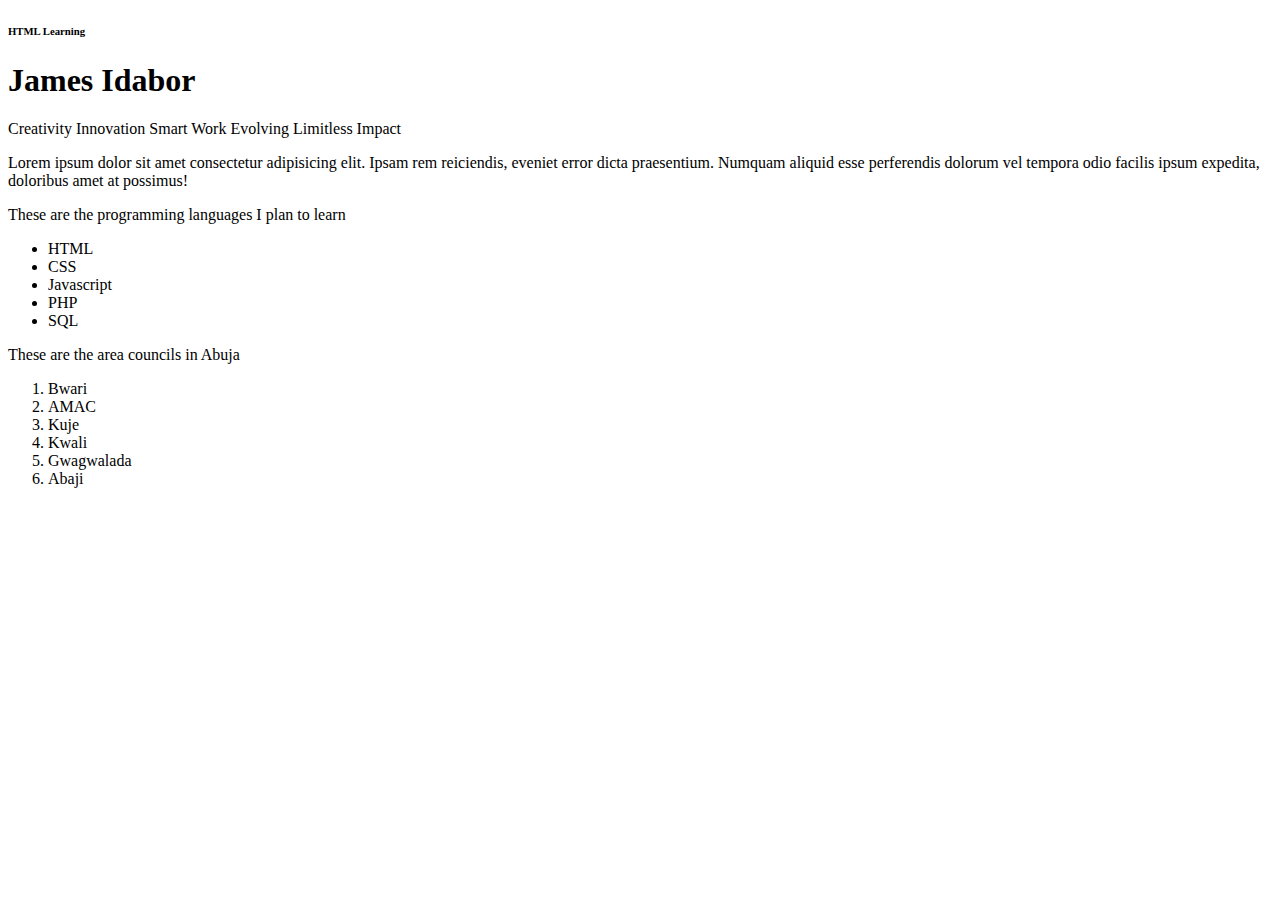
==== index.html @ eea987ce "I listed some items and added an image" ====
<!DOCTYPE html>
<html lang="en">
<head>
    <meta charset="UTF-8">
    <meta name="viewport" content="width=device-width, initial-scale=1.0">
    <title>Document</title>
</head>
<body> 
    <h6>HTML Learning</h6>
    <h1>James Idabor</h1>
    <p>Creativity  Innovation Smart Work  Evolving  Limitless  Impact</p>
    <p>Lorem ipsum dolor sit amet consectetur adipisicing elit. Ipsam rem reiciendis, eveniet error dicta praesentium. Numquam aliquid esse perferendis dolorum vel tempora odio facilis ipsum expedita, doloribus amet at possimus!</p>
    <p>These are the programming languages I plan to learn</p>
    <ul>
        <li>HTML</li>
        <li>CSS</li>
        <li>Javascript</li>
        <li>PHP</li>
        <li>SQL</li>
    </ul>
    <p>These are the area councils in Abuja</p>
    <ol>
        <li>Bwari</li>
        <li>AMAC</li>
        <li>Kuje</li>
        <li>Kwali</li>
        <li>Gwagwalada</li>
        <li>Abaji</li>
    </ol>
</body>
</html>
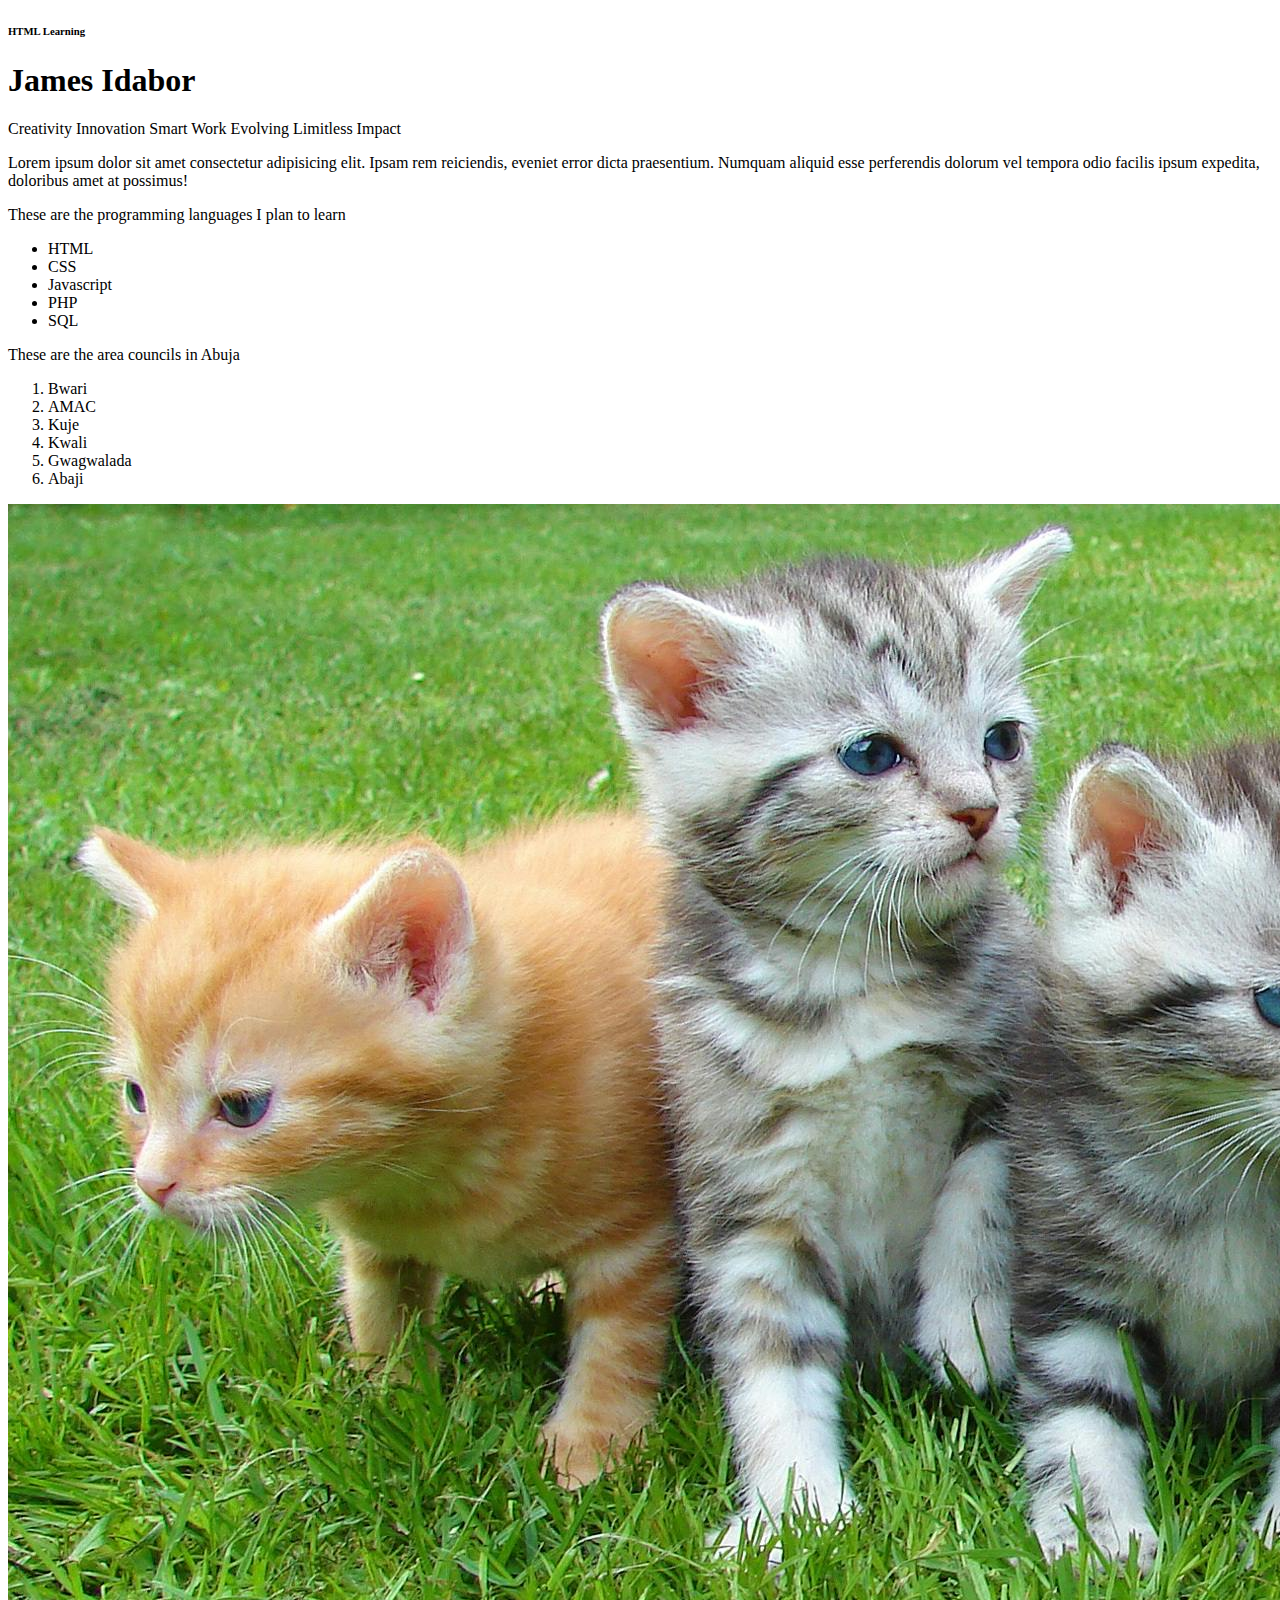
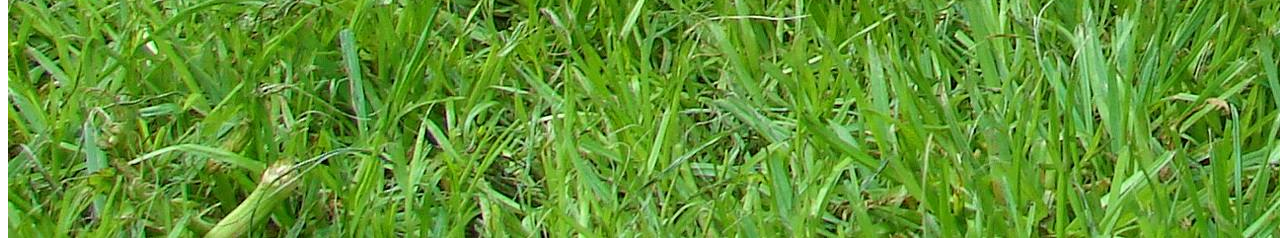
==== commit 25f9bc2a: "I changed the name of the image" ====
--- a/index.html
+++ b/index.html
@@ -27,5 +27,6 @@
         <li>Gwagwalada</li>
         <li>Abaji</li>
     </ol>
+    <img src="A group of cats.jpg" alt="">
 </body>
 </html>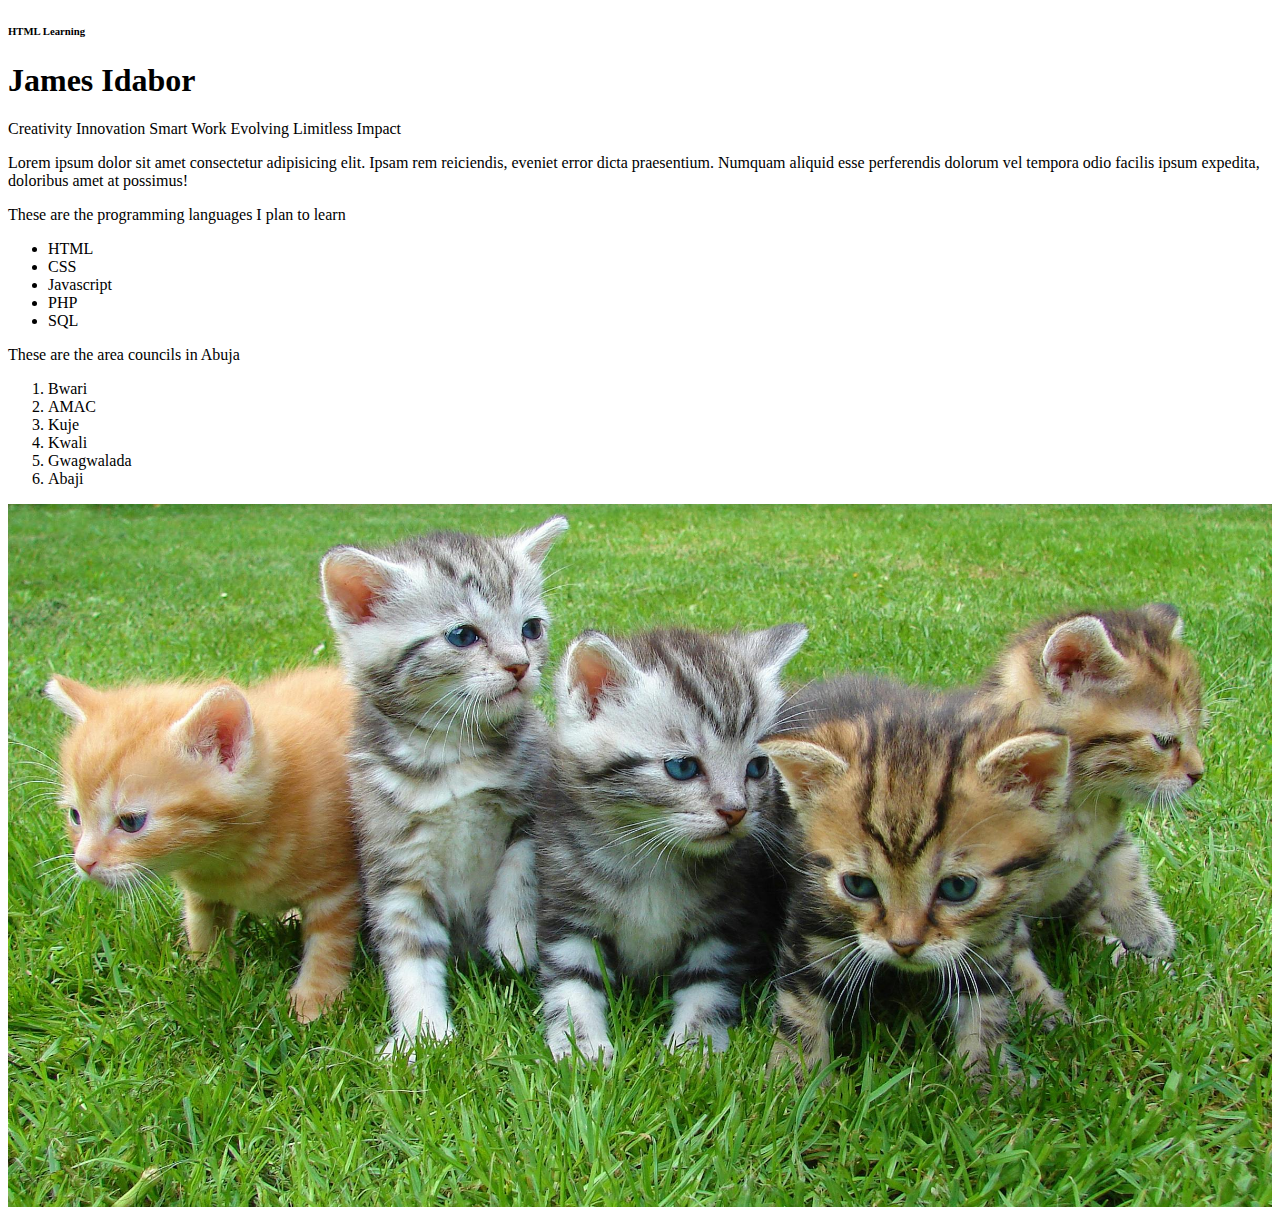
==== commit 37f44df5: "I added an image to the web page and made the about file" ====
--- a/index.html
+++ b/index.html
@@ -27,6 +27,6 @@
         <li>Gwagwalada</li>
         <li>Abaji</li>
     </ol>
-    <img src="A group of cats.jpg" alt="">
+    <img src="A_group_of_cats.jpg" alt="A group of cats in the park" width="100%">
 </body>
 </html>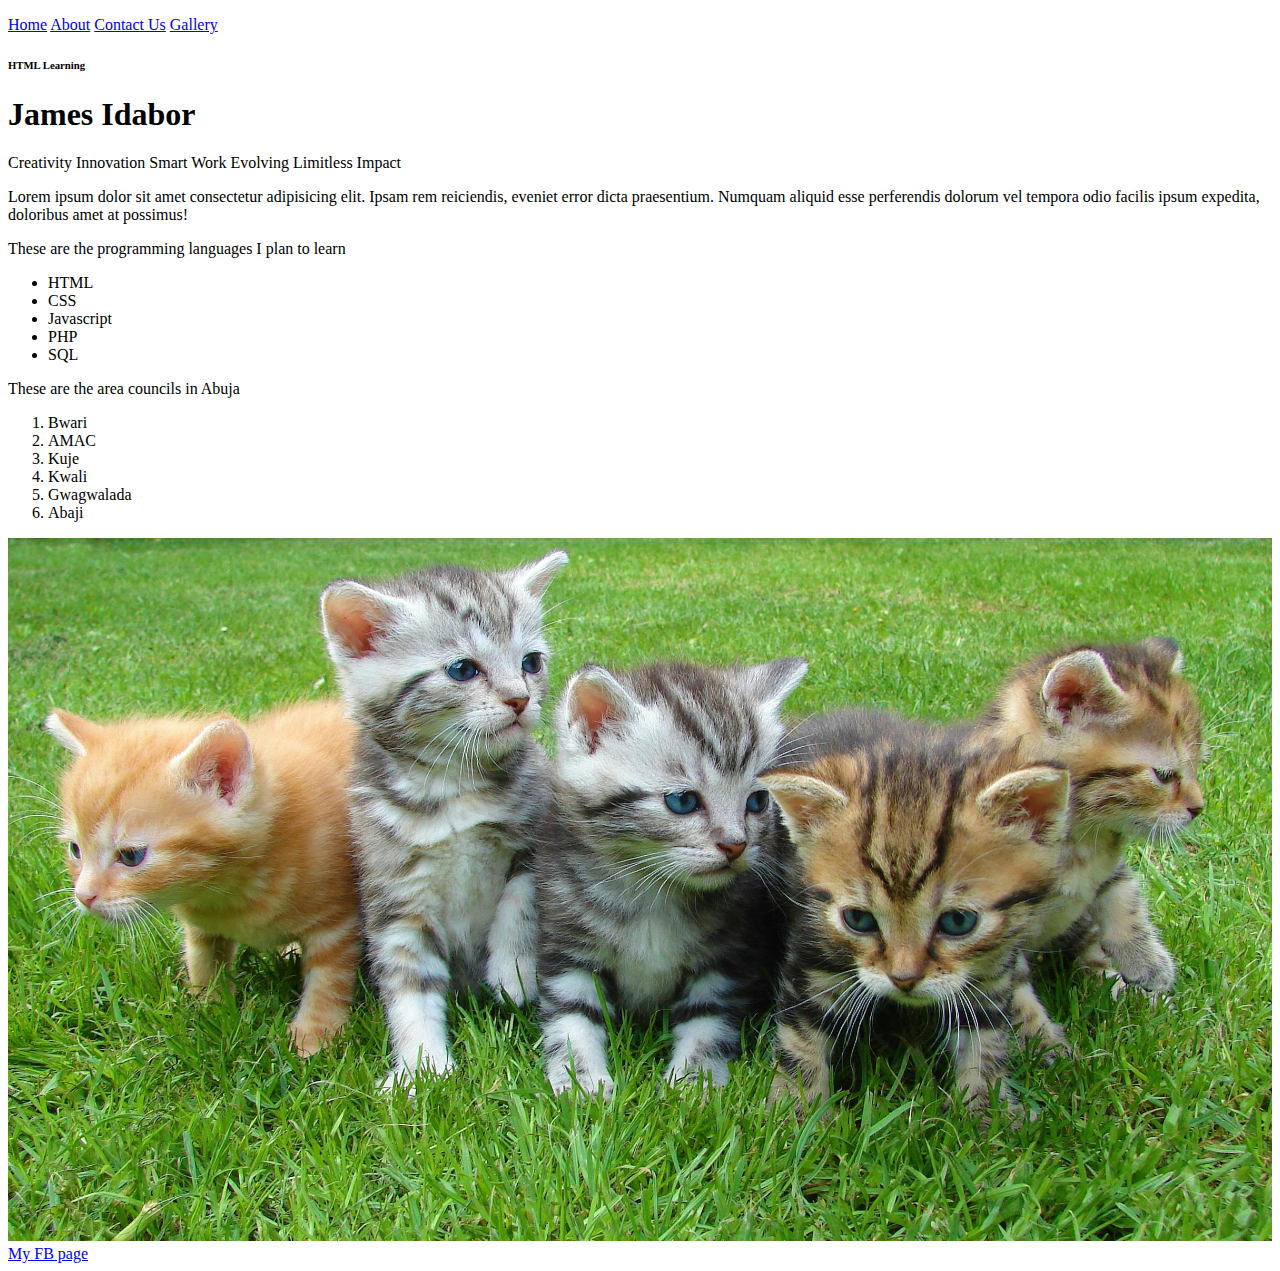
==== commit e3360dac: "Added more HTML pages and linked them together I also made us of css in each page" ====
--- a/index.html
+++ b/index.html
@@ -6,6 +6,12 @@
     <title>Document</title>
 </head>
 <body> 
+    <p>
+    <a href="index.html">Home</a>
+    <a href="About.html">About</a>
+    <a href="Contact.html">Contact Us</a>
+    <a href="Gallery.html" target="_blank">Gallery</a>
+    </p>
     <h6>HTML Learning</h6>
     <h1>James Idabor</h1>
     <p>Creativity  Innovation Smart Work  Evolving  Limitless  Impact</p>
@@ -28,5 +34,6 @@
         <li>Abaji</li>
     </ol>
     <img src="A_group_of_cats.jpg" alt="A group of cats in the park" width="100%">
+    <a href="https://facebook.com">My FB page</a>
 </body>
 </html>